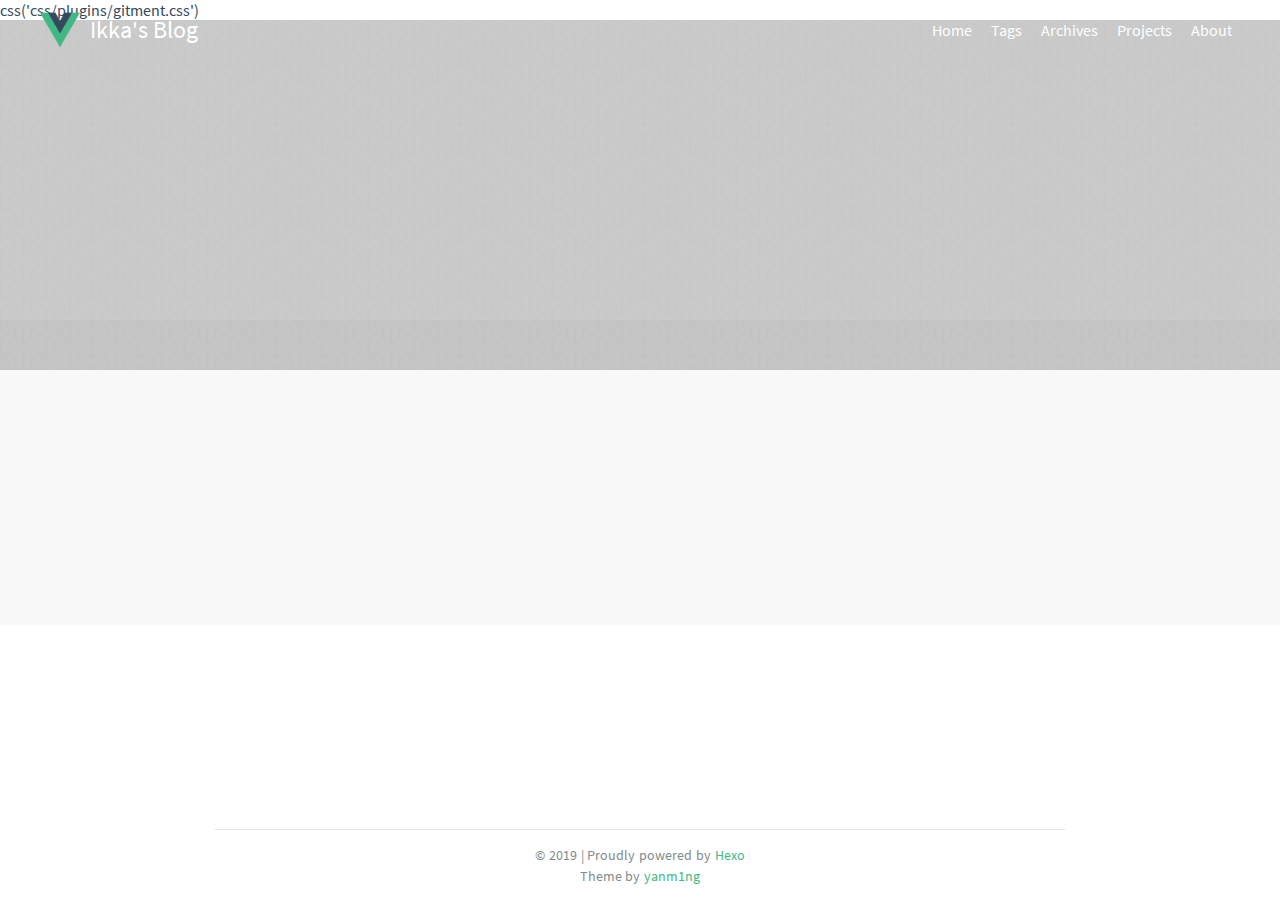
==== about/index.html @ 078be448 "Site updated: 2019-10-26 14:12:46" ====
<!DOCTYPE html>
<html>
  <head>
  <meta http-equiv="content-type" content="text/html; charset=utf-8">
  <meta content="width=device-width, initial-scale=1.0, maximum-scale=1.0, user-scalable=0" name="viewport">
  <meta name="description" content="ikka&#39;s blog">
  <meta name="keyword" content="C++, OI, Python">
  
    <link rel="shortcut icon" href="/css/images/logo.png">
  
  <title>
    
      About | Ikka&#39;s Blog
    
  </title>
  <link href="//cdnjs.cloudflare.com/ajax/libs/font-awesome/4.7.0/css/font-awesome.min.css" rel="stylesheet">
  <link href="//cdnjs.cloudflare.com/ajax/libs/nprogress/0.2.0/nprogress.min.css" rel="stylesheet">
  <link href="//cdnjs.cloudflare.com/ajax/libs/highlight.js/9.12.0/styles/tomorrow.min.css" rel="stylesheet">
  <link rel="stylesheet" href="/css/style.css">
  
    css('css/plugins/gitment.css')
  
  <script src="//cdnjs.cloudflare.com/ajax/libs/jquery/3.2.1/jquery.min.js"></script>
  <script src="//cdnjs.cloudflare.com/ajax/libs/geopattern/1.2.3/js/geopattern.min.js"></script>
  <script src="//cdnjs.cloudflare.com/ajax/libs/nprogress/0.2.0/nprogress.min.js"></script>
  
  
    <script src="/js/gitment.js"></script>
  
  
  
    <!-- MathJax support START -->
    <script type="text/x-mathjax-config">
      MathJax.Hub.Config({
        tex2jax: {
          inlineMath: [ ['$','$'], ["\\(","\\)"]  ],
          processEscapes: true,
          skipTags: ['script', 'noscript', 'style', 'textarea', 'pre', 'code']
        }
      });
    </script>

    <script type="text/x-mathjax-config">
      MathJax.Hub.Queue(function() {
        var all = MathJax.Hub.getAllJax(), i;
        for (i=0; i < all.length; i += 1) {
          all[i].SourceElement().parentNode.className += ' has-jax';
        }
      });
    </script>
    <script type="text/javascript" src="//cdnjs.cloudflare.com/ajax/libs/mathjax/2.7.5/MathJax.js?config=TeX-AMS-MML_HTMLorMML"></script>
    <!-- MathJax support END -->
  


</head>
<div class="wechat-share">
  <img src="/css/images/logo.png" />
</div>

  <body>
    <header class="header fixed-header">
  <div class="header-container">
    <a class="home-link" href="/">
      <div class="logo"></div>
      <span>Ikka's Blog</span>
    </a>
    <ul class="right-list">
      
        <li class="list-item">
          
            <a href="/" class="item-link">Home</a>
          
        </li>
      
        <li class="list-item">
          
            <a href="/tags/" class="item-link">Tags</a>
          
        </li>
      
        <li class="list-item">
          
            <a href="/archives/" class="item-link">Archives</a>
          
        </li>
      
        <li class="list-item">
          
            <a href="/project/" class="item-link">Projects</a>
          
        </li>
      
        <li class="list-item">
          
            <a href="/about/" class="item-link">About</a>
          
        </li>
      
    </ul>
    <div class="menu">
      <span class="icon-bar"></span>
      <span class="icon-bar"></span>
      <span class="icon-bar"></span>
    </div>
    <div class="menu-mask">
      <ul class="menu-list">
        
          <li class="menu-item">
            
              <a href="/" class="menu-link">Home</a>
            
          </li>
        
          <li class="menu-item">
            
              <a href="/tags/" class="menu-link">Tags</a>
            
          </li>
        
          <li class="menu-item">
            
              <a href="/archives/" class="menu-link">Archives</a>
            
          </li>
        
          <li class="menu-item">
            
              <a href="/project/" class="menu-link">Projects</a>
            
          </li>
        
          <li class="menu-item">
            
              <a href="/about/" class="menu-link">About</a>
            
          </li>
        
      </ul>
    </div>
  </div>
</header>

    <div id="about-banner" style="background-image: url(https://i.loli.net/2019/10/26/utMOqBzsRen4d8c.jpg)"></div>
<div class="author">
  <div class="head">
    <img src="https://i.loli.net/2019/10/26/x1BmJW9bFLMDkiN.jpg" />
  </div>
  <h3>ikka</h3>
  
    <p class="description">高中生在读，除了菜什么都没有。</p>
  
  <section class="share-icons">
    
      <a class="icon-weibo" href="http://weibo.com/5790130826" target="_blank">
        <span class="fa-stack fa-lg">
          <i class="fa fa-circle fa-stack-2x"></i>
          <i class="fa fa-weibo fa-stack-1x fa-inverse"></i>
        </span>
      </a>
    
    
    
      <a class="icon-github" href="https://github.com/kasumi-ikka" target="_blank">
        <span class="fa-stack fa-lg">
          <i class="fa fa-circle fa-stack-2x"></i>
          <i class="fa fa-github fa-stack-1x fa-inverse"></i>
        </span>
      </a>
    
    
    
      <a class="icon-zhihu" href="https://www.zhihu.com/people/_ikka_" target="_blank">
        <span class="fa-stack fa-lg">
          <i class="fa fa-circle fa-stack-2x"></i>
          <i class="fa fa-stack-1x fa-inverse">知</i>
        </span>
      </a>
    
    
  </section>
</div>

<script>
  (function () {
    $('.header').removeClass('fixed-header')
    var windowH = $(window).height();
    var author = $('.author')
    var bodyH = author.offset().top + author[0].offsetHeight + 71;
    if (bodyH < windowH) {
      author.css({
        'margin-bottom': windowH - bodyH
      })
    }
  })();
</script>

    <div class="scroll-top">
  <span class="arrow-icon"></span>
</div>
    <footer class="app-footer">
  <p class="copyright">
    &copy; 2019 | Proudly powered by <a href="https://hexo.io" target="_blank">Hexo</a>
    <br>
    Theme by <a href="https://github.com/yanm1ng" target="_blank" rel="noopener">yanm1ng</a>
  </p>
</footer>

<script>
  function async(u, c) {
    var d = document, t = 'script',
      o = d.createElement(t),
      s = d.getElementsByTagName(t)[0];
    o.src = u;
    if (c) { o.addEventListener('load', function (e) { c(null, e); }, false); }
    s.parentNode.insertBefore(o, s);
  }
</script>
<script>
  async("//cdnjs.cloudflare.com/ajax/libs/fastclick/1.0.6/fastclick.min.js", function(){
    FastClick.attach(document.body);
  })
</script>

<script>
  var hasLine = 'true';
  async("//cdnjs.cloudflare.com/ajax/libs/highlight.js/9.12.0/highlight.min.js", function(){
    $('figure pre').each(function(i, block) {
      var figure = $(this).parents('figure');
      if (hasLine === 'false') {
        figure.find('.gutter').hide();
      }
      var lang = figure.attr('class').split(' ')[1] || 'code';
      var codeHtml = $(this).html();
      var codeTag = document.createElement('code');
      codeTag.className = lang;
      codeTag.innerHTML = codeHtml;
      $(this).attr('class', '').empty().html(codeTag);
      figure.attr('data-lang', lang.toUpperCase());
      hljs.highlightBlock(block);
    });
  })
</script>
<!-- Baidu Tongji -->

<script src="/js/script.js"></script>
  </body>
</html>
---- css/style.css ----
@font-face {
  font-family: 'Source Sans Pro';
  src: url("../fonts/SourceSansPro.ttf");
}
::selection {
  background: #42b983;
  color: #fff;
}
body {
  font-family: 'Source Sans Pro', 'Helvetica Neue', Arial, sans-serif;
  -webkit-font-smoothing: antialiased;
  -moz-osx-font-smoothing: grayscale;
  -webkit-text-size-adjust: none;
  position: relative;
  height: 100%;
  margin: 0;
  color: #34495e;
  font-size: 16px;
}
@media screen and (max-width: 480px) {
  body {
    font-size: 15px;
  }
}
ol,
ul,
form,
p {
  margin: 0;
}
a {
  text-decoration: none;
  color: #42b983;
  cursor: pointer;
}
p {
  word-spacing: 0.05em;
}
pre {
  overflow-x: auto;
}
.flex-box {
  display: flex;
  display: -ms-flexbox;
  display: -webkit-box;
  display: -webkit-flex;
  transform: unset !important;
}
.wechat-share {
  width: 0;
  height: 0;
  overflow: hidden;
}
.wechat-share img {
  width: 400px;
  height: 400px;
}
.app-body {
  padding: 2em 1em;
  margin: 0 auto;
  height: 100%;
  max-width: 980px;
  position: relative;
  opacity: 0;
  transform: translateY(-20px);
  transition: all 0.4s;
}
.hljs {
  background: none !important;
}
.tags {
  margin: 15px 0;
}
.tags span:first-child {
  margin-right: 10px;
  font-weight: 600;
}
.tag-code {
  font-family: 'Roboto Mono', Monaco, courier, monospace;
  font-size: 0.8em;
  display: inline-block;
  background-color: #f8f8f8;
  color: #e96900;
  padding: 3px 5px;
  margin: 0 2px 5px 0;
  border-radius: 2px;
  white-space: nowrap;
}
.article-card {
  padding-bottom: 20px;
}
.article-card:first-child {
  margin-top: 60px;
}
h2.article-head {
  font-size: 1.6em;
  margin-bottom: 0;
}
.article-head > a {
  color: #34495e;
}
.article-head > a:hover {
  border-bottom: 2px solid #42b983;
}
.article-date {
  color: #7f8c8d;
  margin: 10px 0;
  font-size: 0.9em;
}
.article-summary {
  margin: 10px 0;
  color: #34495e;
}
.more {
  font-weight: 600;
  display: inline-block;
  transition: all 0.3s;
}
.more:hover {
  transform: translateX(10px);
}
#article-banner {
  width: 100%;
  box-sizing: border-box;
  top: 0;
  left: 0;
  padding: 100px 20px 25px 20px;
  text-align: center;
  position: relative;
  background-repeat: no-repeat;
  background-position: center;
  background-size: cover;
}
@media screen and (max-width: 480px) {
  #article-banner {
    padding: 80px 10px 25px 10px;
  }
}
#article-banner h2 {
  margin: 0.4em 0;
  font-size: 2.2em;
  color: #fff;
  text-shadow: 0 0 40px #34495e;
  opacity: 0;
  transform: translateY(-20px);
  transition: all 0.4s;
}
@media screen and (max-width: 480px) {
  #article-banner h2 {
    font-size: 2em;
  }
}
#article-banner .post-date {
  margin: 10px 0 20px 0;
  color: #fff;
  opacity: 0;
  transform: translateY(-20px);
  transition: all 0.4s;
  transition-delay: 0.05s;
}
#article-banner .arrow-down {
  display: flex;
  width: 100%;
  justify-content: center;
  opacity: 0;
  transform: translateY(-20px);
  transition: all 0.4s;
  transition-delay: 0.1s;
}
#article-banner .arrow-down a {
  z-index: 4;
  display: block;
  width: 25px;
  height: 25px;
  -webkit-transform: rotate(315deg);
  transform: rotate(315deg);
  -webkit-animation-name: shine;
  -webkit-animation-duration: 1.5s;
  -webkit-animation-iteration-count: infinite;
  animation-iteration-count: infinite;
  border-bottom: 1px solid #fff;
  border-left: 1px solid #fff;
}
.post-article {
  margin-top: 0;
  width: 100%;
}
.money-like {
  padding: 2em 0 3em;
}
.money-like .reward-btn {
  cursor: pointer;
  font-size: 1.6em;
  line-height: 2em;
  position: relative;
  display: block;
  width: 2em;
  height: 2em;
  margin: 0 auto;
  padding: 0;
  text-align: center;
  vertical-align: middle;
  color: #fff;
  border: 1px solid #f1b60e;
  border-radius: 50%;
  background: linear-gradient(to bottom, #fccd60 0, #fbae12 100%, #2989d8 100%, #207cca 100%);
}
.money-like .money-code {
  position: absolute;
  top: -7em;
  left: 50%;
  display: none;
  width: 10.5em;
  height: 5.5em;
  margin-left: -5.9em;
  padding: 10px 15px;
  background: #fff;
  box-shadow: 0 0 0 1px #e5e5e5;
  border-radius: 4px;
}
.money-like .money-code span {
  display: inline-block;
  width: 4.5em;
  height: 4.5em;
}
.money-like .money-code .alipay-code {
  float: left;
}
.money-like .money-code .alipay-code .code-image {
  background-image: url("images/alipay.jpg");
  background-size: contain;
  background-repeat: no-repeat;
  width: 4.5em;
  height: 4.5em;
}
.money-like .money-code .wechat-code {
  float: right;
}
.money-like .money-code .wechat-code .code-image {
  background-image: url("images/wechat.jpg");
  background-size: contain;
  background-repeat: no-repeat;
  width: 4.5em;
  height: 4.5em;
}
.money-like .money-code b {
  font-size: 0.5em;
  line-height: 24px;
  display: block;
  margin: 0;
  text-align: center;
  color: #34495e;
}
.notice {
  font-size: 12px;
  display: block;
  margin-top: 10px;
  text-align: center;
  color: #7f8c8d;
  font-style: italic;
}
.qrcode {
  padding-bottom: 30px;
  text-align: center;
  border-bottom: 1px dashed #e5e5e5;
}
.qrcode canvas {
  width: 8em;
  height: 8em;
  padding: 5px;
  box-shadow: 0 0 1px #e3e3e3;
}
#uyan_frame {
  margin-top: 20px;
}
.image-view-wrap {
  position: fixed;
  top: 0;
  left: 0;
  bottom: 0;
  right: 0;
  z-index: 1000;
  transition: all 0.3s ease-in-out;
}
.image-view-wrap .image-view-inner {
  position: relative;
}
.image-view-wrap img {
  display: block;
  margin: 0 auto;
  cursor: zoom-out;
  transition: all 0.3s ease-in-out;
}
.wrap-active {
  background-color: rgba(255,255,255,0.9);
}
.scroll-top {
  cursor: pointer;
  opacity: 0;
  position: fixed;
  box-sizing: border-box;
  right: 2em;
  bottom: 45px;
  width: 40px;
  height: 40px;
  padding: 5px;
  background-color: #42b983;
  border-radius: 20px;
  transform: translate(80px, 0);
  transition: all 0.3s ease;
  box-shadow: 0 0 3px 0 rgba(0,0,0,0.12), 0 3px 3px 0 rgba(0,0,0,0.24);
}
.scroll-top .arrow-icon {
  background-image: url("images/top.png");
  width: 30px;
  height: 30px;
  display: block;
  background-size: contain;
}
.opacity {
  opacity: 1;
  transform: translate(0, 0);
}
.header {
  background: none;
  border: none;
  position: absolute;
  top: 0;
  left: 0;
  width: 100%;
  z-index: 200;
  transition: background 0.5s;
}
.fixed-header {
  position: fixed;
  background-color: rgba(255,255,255,0.98);
  box-shadow: 0 0 3px rgba(14,14,14,0.26);
}
.fixed-header .home-link {
  color: #42b983;
}
.fixed-header .menu .icon-bar {
  background-color: #7f8c8d;
}
.fixed-header .item-link {
  color: #34495e;
}
.header-container {
  max-width: 1200px;
  height: 40px;
  margin: 0 auto;
  padding: 10px 40px;
  position: relative;
}
@media screen and (max-width: 480px) {
  .header-container {
    padding: 6px 20px;
    position: relative;
  }
}
.logo {
  background: url("images/logo.png");
  background-size: contain;
  width: 40px;
  height: 40px;
  margin-right: 10px;
}
.home-link {
  display: flex;
  align-items: center;
  float: left;
  font-weight: 500;
  color: #fff;
  font-size: 1.5em;
  line-height: 40px;
}
.right-list {
  list-style: none;
  float: right;
  padding: 0;
}
@media screen and (max-width: 480px) {
  .right-list {
    display: none;
  }
}
.list-item {
  display: inline-block;
  margin: 0 8px;
}
.item-link {
  height: 40px;
  line-height: 40px;
  text-decoration: none;
  color: #fff;
  padding-bottom: 3px;
}
.item-link:hover {
  border-bottom: 3px solid #42b983;
}
.active {
  border-bottom: 3px solid #42b983;
}
.menu {
  display: none;
  float: right;
  width: 24px;
  height: 24px;
  margin-top: 10px;
}
.menu .icon-bar {
  display: block;
  width: 24px;
  height: 2px;
  border-radius: 1px;
  margin-top: 4px;
  background-color: #fff;
}
@media screen and (max-width: 480px) {
  .menu {
    display: block;
  }
}
.menu-mask {
  display: none;
  position: fixed;
  left: 0;
  top: 52px;
  z-index: 99;
  width: 100%;
  overflow: hidden;
  max-height: 0;
  background: rgba(255,255,255,0.98);
  -webkit-transition: max-height 0.2s ease;
  transition: max-height 0.2s ease;
}
@media screen and (max-width: 480px) {
  .menu-mask {
    display: block;
  }
}
.open {
  max-height: 300px;
  transition-delay: 0.1s;
}
.menu-list {
  padding: 0;
}
.menu-item {
  position: relative;
  list-style: none;
  text-align: center;
  padding: 10px 0;
}
.menu-item:after {
  content: '';
  position: absolute;
  left: 0;
  bottom: 0;
  width: 100%;
  border-bottom: 1px solid #e5e5e5;
  -webkit-transform: scaleY(0.5);
  transform: scaleY(0.5);
}
.menu-link {
  text-decoration: none;
  color: #7f8c8d;
}
.mobile-active {
  color: #42b983;
}
.app-footer {
  padding: 1em 0;
  margin: 0 auto;
  max-width: 850px;
  border-top: 1px solid #e5e5e5;
  background-color: #fff;
  text-align: center;
  font-size: 0.9em;
}
.copyright {
  color: #7f8c8d;
  line-height: 1.5;
}
.guide-pager {
  margin: 1em 3em;
  display: flex;
  justify-content: space-between;
  font-size: 15px;
  font-weight: 600;
}
.page-arrow {
  color: #34495e;
}
.unvisible {
  visibility: hidden;
}
.markdown-content,
.article-summary {
  overflow-y: auto;
  overflow-x: hidden;
}
.markdown-content pre,
.article-summary pre,
.markdown-content code,
.article-summary code {
  font-family: 'Roboto Mono', Monaco, courier, monospace;
  font-size: 13px;
}
@media screen and (max-width: 480px) {
  .markdown-content pre,
  .article-summary pre,
  .markdown-content code,
  .article-summary code {
    font-size: 12px;
  }
}
.markdown-content pre .line,
.article-summary pre .line,
.markdown-content code .line,
.article-summary code .line {
  min-height: 13px;
  margin: 2px 0;
}
.markdown-content p,
.article-summary p {
  line-height: 1.6em;
}
.markdown-content p code,
.article-summary p code {
  background-color: #f8f8f8;
  color: #e96900;
  padding: 3px 5px;
  margin: 0 2px;
  border-radius: 2px;
  white-space: nowrap;
}
.markdown-content h1,
.article-summary h1 {
  font-size: 1.8em;
}
.markdown-content h2,
.article-summary h2 {
  font-size: 1.5em;
}
.markdown-content h3,
.article-summary h3 {
  margin: 1em 0;
  font-size: 1.3em;
  padding-bottom: 0.3em;
  border-bottom: 1px solid #e5e5e5;
}
.markdown-content h4,
.article-summary h4 {
  margin: 1em 0;
  font-size: 1.2em;
}
.markdown-content h4:before,
.article-summary h4:before {
  content: "#";
  color: #42b983;
  margin-right: 5px;
  font-size: 1.2em;
  font-weight: 700;
}
.markdown-content h5,
.article-summary h5 {
  font-size: 1em;
  margin: 0.8em 0;
}
.markdown-content blockquote,
.article-summary blockquote {
  margin: 1em 0;
  padding: 15px 20px;
  border-left: 4px solid #42b983;
  background: #f8f8f8;
  border-bottom-right-radius: 2px;
  border-top-right-radius: 2px;
}
.markdown-content ul,
.article-summary ul,
.markdown-content ol,
.article-summary ol {
  overflow: auto;
  margin: 15px 0;
}
.markdown-content ul li,
.article-summary ul li,
.markdown-content ol li,
.article-summary ol li {
  padding: 5px 0;
}
.markdown-content img,
.article-summary img {
  max-width: 100%;
  display: block;
  margin: 20px auto;
  cursor: zoom-in;
}
.markdown-content figure,
.article-summary figure {
  background: #f8f8f8;
  padding: 0 10px;
  border-radius: 2px;
  margin: 20px 0;
  overflow: auto;
  position: relative;
}
.markdown-content figure:after,
.article-summary figure:after {
  content: attr(data-lang);
  position: absolute;
  top: 0;
  right: 0;
  color: #ccc;
  text-align: right;
  font-size: 0.7em;
  padding: 5px 10px 0;
  line-height: 15px;
  height: 15px;
  font-weight: 500;
}
.markdown-content > table,
.article-summary > table {
  width: 100%;
}
.markdown-content > table thead,
.article-summary > table thead {
  background-color: #42b983;
  border-top-width: 1px;
  border-top-style: solid;
  border-top-color: #e5e5e5;
}
.markdown-content > table thead th,
.article-summary > table thead th {
  padding: 5px 10px;
  color: #fff;
}
.markdown-content > table tbody tr:nth-child(even),
.article-summary > table tbody tr:nth-child(even) {
  background: #e6eed6;
}
.markdown-content > table tbody tr:nth-child(odd),
.article-summary > table tbody tr:nth-child(odd) {
  background: #fff;
}
.markdown-content > table tbody tr td,
.article-summary > table tbody tr td {
  padding: 5px 10px;
}
.markdown-content hr,
.article-summary hr {
  border: none;
  border-bottom: 1px dashed #e5e5e5;
  margin: 30px 0;
}
#tag-cloud {
  margin: 30px 0;
  text-align: center;
}
#tag-cloud a {
  border: none;
  line-height: 28px;
  margin: 0 4px;
  margin-bottom: 8px;
  background: #63a35c;
  display: inline-block;
  border-radius: 4px;
  padding: 0 10px;
  color: #fff;
  transition: background 0.5s;
}
#tag-cloud a:hover {
  background: #0085a1;
}
#tag-cloud .tag0 {
  background: #bbe;
}
#tag-cloud .tag1 {
  background: #9cb2e1;
}
#tag-cloud .tag2 {
  background-color: rgba(0,133,161,0.8);
}
.tag-list {
  margin-left: 1em;
  margin-right: 1em;
}
.tag-name {
  font-size: 1.4em;
  position: relative;
}
.tag-name:before {
  content: "#";
  color: #42b983;
  position: absolute;
  left: -0.7em;
  top: -2px;
  font-size: 1.2em;
  font-weight: 700;
}
.tag-preview {
  font-size: 1.1em;
  padding-left: 1em;
}
.tag-preview li {
  cursor: pointer;
  margin: 10px 0;
}
#archives:before {
  position: absolute;
  top: 2em;
  bottom: 1em;
  left: 30px;
  height: auto;
  content: '';
  background-color: #42b983;
  width: 4px;
}
.time-section {
  padding-left: 30px;
  position: relative;
}
.time-section .section-year {
  cursor: pointer;
  font-size: 1.8em;
  margin-left: 10px;
}
.time-section .section-year:before {
  position: absolute;
  left: 8px;
  top: 11px;
  content: '';
  background-color: #fff;
  width: 12px;
  height: 12px;
  border: 2px solid #42b983;
  border-radius: 50%;
}
.time-section .section-list .section-list-item {
  margin: 20px 0 20px 10px;
  position: relative;
}
.time-section .section-list .section-list-item:before {
  position: absolute;
  left: -29px;
  top: 7px;
  content: '';
  background-color: #42b983;
  width: 10px;
  height: 10px;
  border-radius: 50%;
}
.time-section .section-list .section-list-item .archive-title {
  color: #34495e;
  transition: all 0.3s ease;
  font-size: 1.1em;
}
.time-section .section-list .section-list-item .archive-title:hover {
  color: #42b983;
  padding-left: 10px;
}
.time-section .section-list .section-list-item .archive-date {
  color: #7f8c8d;
  font-size: 0.9em;
  margin: 5px 0;
}
#about-banner {
  width: 100%;
  position: relative;
  background-repeat: no-repeat;
  background-position: center;
  background-size: cover;
  height: 350px;
}
#about-banner:after {
  position: absolute;
  top: 0;
  left: 0;
  width: 100%;
  height: 100%;
  content: '';
  opacity: 0.25;
  background: url("images/escheres.png");
  background-color: rgba(0,0,0,0.05);
}
@media screen and (max-width: 480px) {
  #about-banner {
    height: 250px;
  }
}
.author {
  margin-top: -50px;
  width: 100%;
  background: #f8f8f8;
  text-align: center;
  padding: 0 1em 30px 1em;
  box-sizing: border-box;
}
.author .head {
  width: 100px;
  height: 100px;
  border-radius: 50%;
  padding: 3px;
  background: #fff;
  box-shadow: 0 0 5px #95a5a6;
  position: relative;
  margin: 0 auto;
  opacity: 0;
  transform: translateY(-20px);
  transition: all 0.4s;
}
.author .head img {
  width: 100%;
  height: 100%;
  display: block;
  border-radius: 50%;
}
.author h3 {
  font-size: 1.4em;
  opacity: 0;
  transform: translateY(-20px);
  transition: all 0.4s;
  transition-delay: 0.05s;
}
.author .description {
  opacity: 0;
  transform: translateY(-20px);
  transition: all 0.4s;
  transition-delay: 0.1s;
}
.author .share-icons {
  opacity: 0;
  transform: translateY(-20px);
  transition: all 0.4s;
  transition-delay: 0.15s;
  margin-top: 2em;
}
.author .share-icons a {
  font-size: 1em;
  display: inline-block;
  margin: 0 0.4em;
}
.author .share-icons a:hover {
  transition: opacity 0.2s;
  opacity: 0.6;
}
.author .share-icons .icon-weibo {
  color: #e6162d;
}
.author .share-icons .icon-github {
  color: #333;
}
.author .share-icons .icon-linkedin {
  color: #0077b5;
}
.author .share-icons .icon-zhihu {
  color: #0767c8;
}
.author .share-icons .icon-twitter {
  color: #2aa9e0;
}
.author .share-icons .icon-douban {
  color: #00b51d;
}
.project-app {
  max-width: 1020px;
  min-width: 300px;
  padding: 1em 0;
}
.card-container {
  margin: 30px auto;
  display: -webkit-flex;
  display: flex;
  justify-content: space-between;
  flex-wrap: wrap;
}
@media screen and (max-width: 960px) {
  .card-container {
    width: 660px;
  }
}
@media screen and (max-width: 660px) {
  .card-container {
    width: 320px;
  }
}
.card-container .project-card {
  width: 320px;
  height: 160px;
  margin-bottom: 20px;
  position: relative;
}
.card-container .project-card .card-wrap {
  box-sizing: border-box;
  height: 100%;
  display: block;
  padding: 20px;
  border: 1px solid #e5e5e5;
  border-radius: 4px;
  color: #34495e;
  transition: border-color 0.1s ease-in-out, box-shadow 0.1s ease-in-out;
}
.card-container .project-card .card-wrap:hover {
  border-color: rgba(0,0,0,0.1) rgba(0,0,0,0.1) rgba(0,0,0,0.15);
  box-shadow: 0 1px 3px rgba(0,0,0,0.05), 0 4px 12px rgba(0,0,0,0.1);
}
.card-container .project-card .card-wrap .card-header {
  position: absolute;
  width: 100%;
  height: 20px;
  top: 0;
  left: 0;
  border-top-left-radius: 4px;
  border-top-right-radius: 4px;
}
.card-container .project-card .card-wrap .card-title {
  margin-top: 10px;
  margin-bottom: 5px;
  font-size: 1.2em;
}
.card-container .project-card .card-wrap .card-footer {
  box-sizing: border-box;
  position: absolute;
  width: 100%;
  padding: 0 20px;
  bottom: 20px;
  left: 0;
}
.card-container .project-card .card-wrap .card-footer span:first-child {
  padding-right: 20px;
}
.card-container .project-card .card-wrap .card-footer span .fa {
  padding-right: 5px;
}
.catalog-container {
  display: block;
  margin-left: 20px;
  flex-basis: 280px;
  -webkit-flex-basis: 280px;
  flex-shrink: 0;
  -webkit-flex-shrink: 0;
}
@media screen and (max-width: 960px) {
  .catalog-container {
    display: none;
  }
}
.catalog-container .fixed-toc {
  position: fixed;
  top: 90px;
}
.catalog-container .toc-main {
  padding-left: 20px;
  border-left: 1px solid #e5e5e5;
  width: 280px;
  box-sizing: border-box;
}
.catalog-container .toc-main .toc-title {
  font-size: 1.2em;
  position: relative;
  padding-left: 28px;
}
.catalog-container .toc-main .toc-title:before {
  content: '';
  position: absolute;
  width: 22px;
  height: 22px;
  left: 0;
  top: 2px;
  background: url("images/catalog.png") no-repeat;
  background-size: contain;
}
.catalog-container .toc-main .toc-nav {
  padding: 0;
  margin-top: 1em;
  overflow-y: scroll;
  max-height: 480px;
}
.catalog-container .toc-main .toc-nav::-webkit-scrollbar {
  display: none;
}
.catalog-container .toc-main ol {
  padding-left: 20px;
}
.catalog-container .toc-main li {
  list-style-type: none;
  line-height: 1.5;
}
.nav-container {
  width: 100%;
  padding-top: 1.5em;
  margin-top: 1.5em;
  border-top: 1px dashed #e5e5e5;
  font-weight: 600;
}
.nav-container:after,
.nav-container:before {
  content: '';
  display: table;
  clear: both;
}
.nav-container .nav-left {
  float: left;
}
.nav-container .nav-right {
  float: right;
}
.nav-container .nav-arrow {
  color: #34495e;
}
@-moz-keyframes shine {
  0%, 100% {
    opacity: 0.1;
  }
  25%, 75% {
    opacity: 0.2;
  }
  50% {
    opacity: 1;
  }
}
@-webkit-keyframes shine {
  0%, 100% {
    opacity: 0.1;
  }
  25%, 75% {
    opacity: 0.2;
  }
  50% {
    opacity: 1;
  }
}
@-o-keyframes shine {
  0%, 100% {
    opacity: 0.1;
  }
  25%, 75% {
    opacity: 0.2;
  }
  50% {
    opacity: 1;
  }
}
@keyframes shine {
  0%, 100% {
    opacity: 0.1;
  }
  25%, 75% {
    opacity: 0.2;
  }
  50% {
    opacity: 1;
  }
}
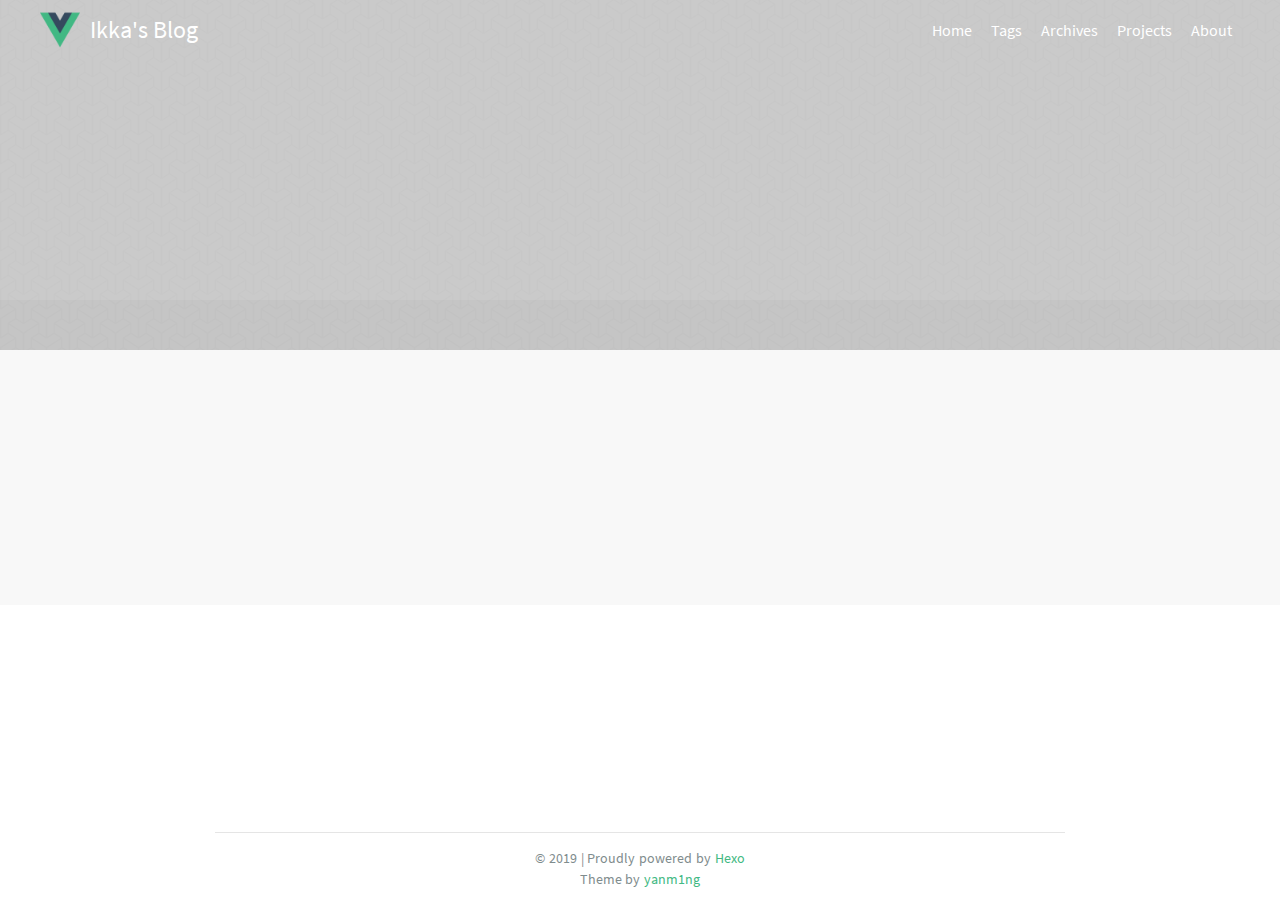
==== commit 3376e435: "Site updated: 2019-10-26 15:08:22" ====
--- a/about/index.html
+++ b/about/index.html
@@ -18,14 +18,10 @@
   <link href="//cdnjs.cloudflare.com/ajax/libs/highlight.js/9.12.0/styles/tomorrow.min.css" rel="stylesheet">
   <link rel="stylesheet" href="/css/style.css">
   
-    css('css/plugins/gitment.css')
-  
   <script src="//cdnjs.cloudflare.com/ajax/libs/jquery/3.2.1/jquery.min.js"></script>
   <script src="//cdnjs.cloudflare.com/ajax/libs/geopattern/1.2.3/js/geopattern.min.js"></script>
   <script src="//cdnjs.cloudflare.com/ajax/libs/nprogress/0.2.0/nprogress.min.js"></script>
   
-  
-    <script src="/js/gitment.js"></script>
   
   
   
--- a/css/style.css
+++ b/css/style.css
@@ -1,3 +1,53 @@
+.gitment_title:hover {
+  color: #fff;
+  background: #0a9caf;
+  background-image: initial;
+  background-position-x: initial;
+  background-position-y: initial;
+  background-size: initial;
+  background-repeat-x: initial;
+  background-repeat-y: initial;
+  background-attachment: initial;
+  background-origin: initial;
+  background-clip: initial;
+  background-color: #0a9caf;
+}
+.gitment_title {
+  border: 1px solid #0a9caf;
+  border-top-color: #0a9caf;
+  border-top-style: solid;
+  border-top-width: 1px;
+  border-right-color: #0a9caf;
+  border-right-style: solid;
+  border-right-width: 1px;
+  border-bottom-color: #0a9caf;
+  border-bottom-style: solid;
+  border-bottom-width: 1px;
+  border-left-color: #0a9caf;
+  border-left-style: solid;
+  border-left-width: 1px;
+  border-image-source: initial;
+  border-image-slice: initial;
+  border-image-width: initial;
+  border-image-outset: initial;
+  border-image-repeat: initial;
+  border-radius: 4px;
+  border-top-left-radius: 4px;
+  border-top-right-radius: 4px;
+  border-bottom-right-radius: 4px;
+  border-bottom-left-radius: 4px;
+}
+.gitment_title {
+  display: inline-block;
+  padding: 0 15px;
+  padding-top: 0px;
+  padding-right: 15px;
+  padding-bottom: 0px;
+  padding-left: 15px;
+  color: #0a9caf;
+  cursor: pointer;
+  font-size: 14px;
+}
 @font-face {
   font-family: 'Source Sans Pro';
   src: url("../fonts/SourceSansPro.ttf");
